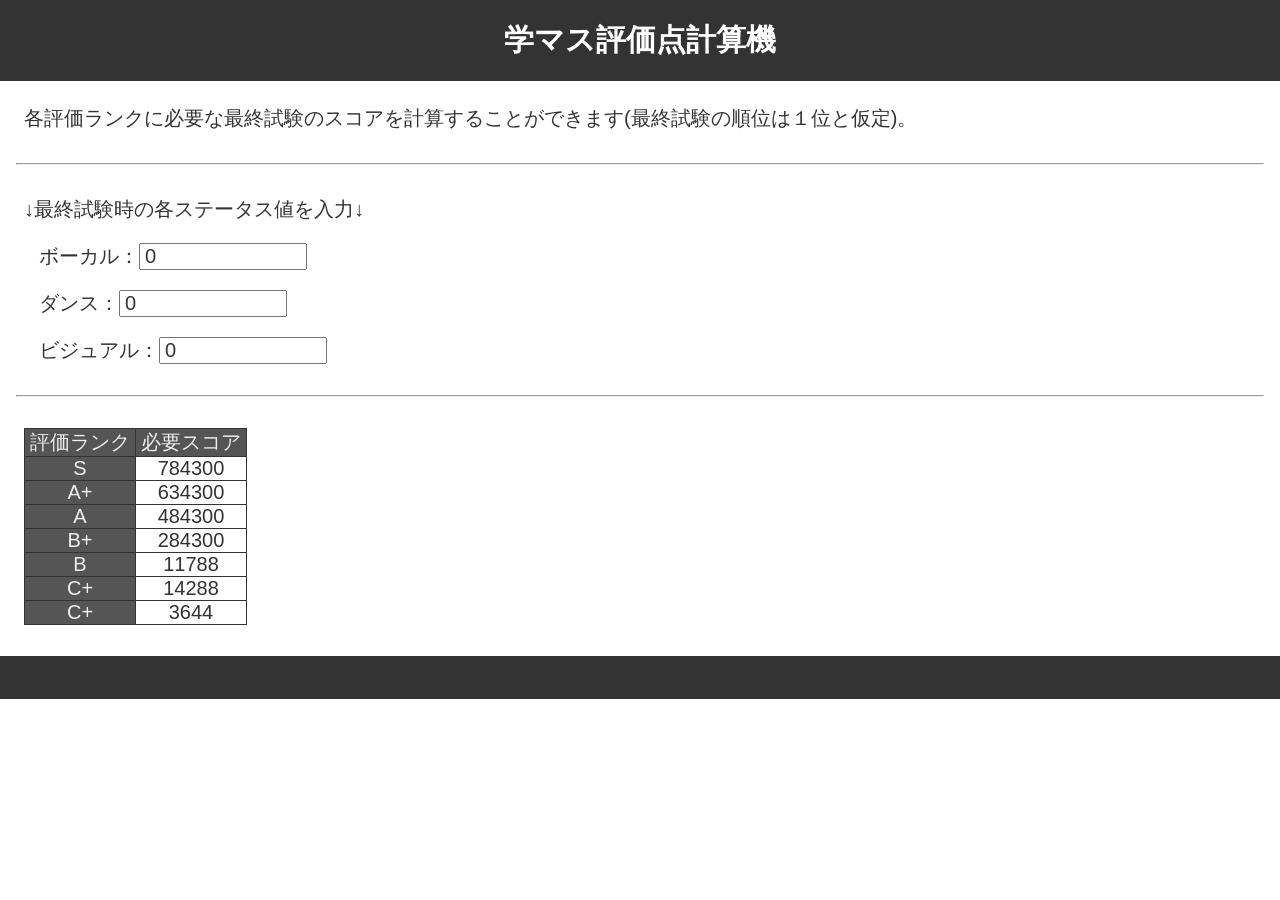
==== index.html @ 125716b5 "Update index.html" ====
<!DOCTYPE html>
<html lang="ja">

<head>
	<meta charset="utf-8">
	<link rel="stylesheet" href="style.css">
	<script src="calcScore.js"></script>

	<title>学マス評価点計算機</title>
</head>

<body>
	<!-- ヘッダ -->
	<header>
		<div class="header">
			<h1>学マス評価点計算機</h1>
		</div>
	</header>

	<!-- ボディ -->
	<main class="body">
		<!-- 説明 -->
		<div class="explanation">
			各評価ランクに必要な最終試験のスコアを計算することができます(最終試験の順位は１位と仮定)。
		</div>

		<br>
		<hr>
		<br>

		<!-- 入力欄 -->
		<div class="input">
			<p>↓最終試験時の各ステータス値を入力↓</p>

			<!-- ステータス -->
			<div class="status">
				<label>
					ボーカル：<input id="vocal" type="number" oninput="
						if(this.value < 0) this.value = 0;
						else if(this.value > 1500) this.value = 1500;" onchange="calc()">
				</label>
				<br>
				<label>
					ダンス：<input id="dance" type="number" oninput="
						if(this.value < 0) this.value = 0;
						else if(this.value > 1500) this.value = 1500;" onchange="calc()">
				</label>
				<br>
				<label>
					ビジュアル：<input id="visual" type="number" oninput="
						if(this.value < 0) this.value = 0;
						else if(this.value > 1500) this.value = 1500;" onchange="calc()">
				</label>
			</div>
		</div>

		<br>
		<hr>
		<br>

		<!-- 出力欄 -->
		<div class="output">
			<div class="grid-rank">
				<div class="rank rank-th">評価ランク</div>
				<div class="score1 rank-th">必要スコア</div>

				<div class="rank">S</div>
				<div class="score" id="score_s">0</div>

				<div class="rank">A+</div>
				<div class="score" id="score_a_plus">0</div>

				<div class="rank">A</div>
				<div class="score" id="score_a">0</div>

				<div class="rank">B+</div>
				<div class="score" id="score_b_plus">0</div>

				<div class="rank">B</div>
				<div class="score" id="score_b">0</div>

				<div class="rank">C+</div>
				<div class="score" id="score_c_plus">0</div>

				<div class="rank">C+</div>
				<div class="score" id="score_c">0</div>

			</div>
	</main>

	<!-- フッタ -->
	<footer>
		<div class="footer">
			<p class="copyright">©︎2024 T.</p>
		</div>
	</footer>

</body>

</html>
---- style.css ----
/* 全体 */
* {
	margin: 0px;
	padding: 0px;
	font-family: sans-serif;
	font-size: 20px;
	color: #333;
}

/* ヘッダ */
.header {
	text-align: center;
	background-color: #333;
}

.header h1 {
	color: #fff;
	font-size: 30px;
	padding: 20px;
}

/* ボディ */
.body {
	color: #333;
	background-color: #fff;
	margin: 16px;
}

.body .explanation,
.body .input,
.body .output {
	padding: 8px;
}

.body .output {
	padding-bottom: 16px;
}

.body .input div {
	padding-left: 15px;
}

.body input[type="number"] {
	padding-left: 4px;
	width: 8em;
	margin-top: 20px;
}

.body input[type="button"] {
	padding-left: 4px;
	width: 14em;
	margin-top: 20px;
}

.body .grid-rank {
	display: grid;
	grid-template-columns: fit-content(100%) fit-content(100%);
	word-break: break-word;
	text-align: center;
}

.body .grid-rank div {
	margin-right: -1px;
	margin-bottom: -1px;
	padding: 0px 5px;
	border: 1px solid #333;
}

.body .grid-rank .rank-th,
.body .grid-rank .rank {
	color: #eee;
	background-color: #555;
}

/* フッタ */
.footer {
	color: #fff;
	font-size: 15px;
	text-align: right;
	padding: 10px;
	padding-right: 10px;
	background-color: #333;
}
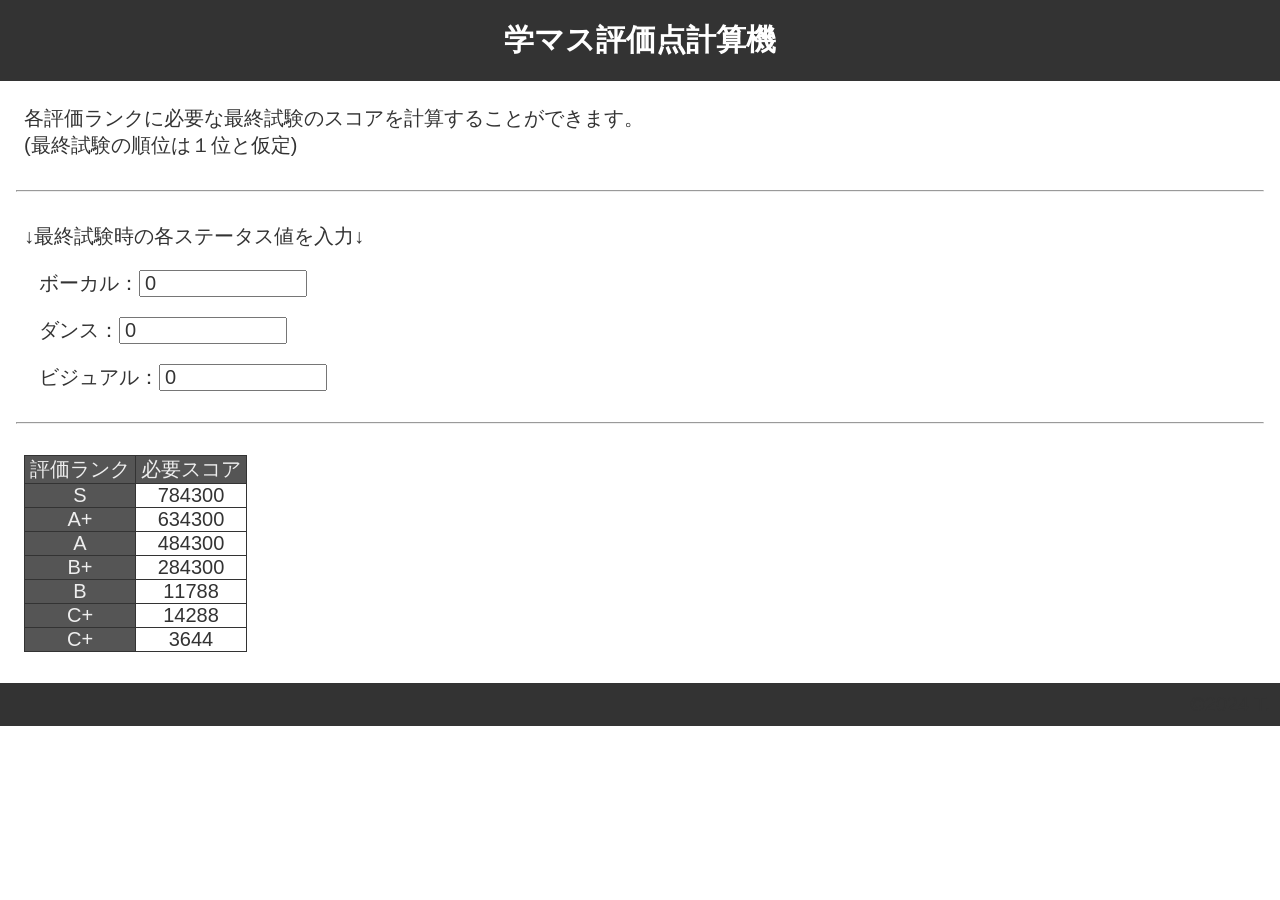
==== commit 8c1260c0: "Update index.html" ====
--- a/index.html
+++ b/index.html
@@ -21,7 +21,9 @@
 	<main class="body">
 		<!-- 説明 -->
 		<div class="explanation">
-			各評価ランクに必要な最終試験のスコアを計算することができます(最終試験の順位は１位と仮定)。
+			各評価ランクに必要な最終試験のスコアを計算することができます。
+			<br>
+			(最終試験の順位は１位と仮定)
 		</div>
 
 		<br>
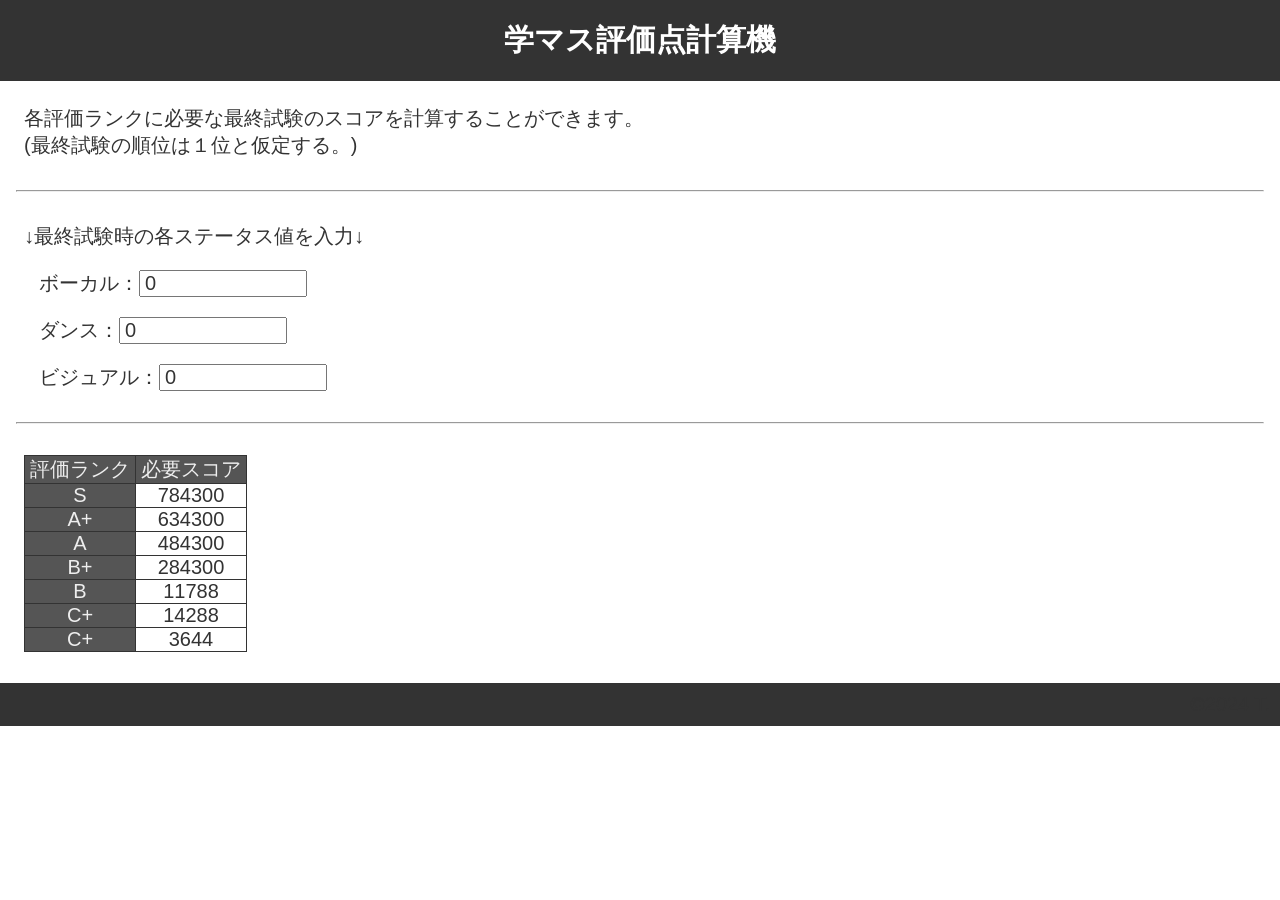
==== commit 9c3521f0: "Update index.html" ====
--- a/index.html
+++ b/index.html
@@ -23,7 +23,7 @@
 		<div class="explanation">
 			各評価ランクに必要な最終試験のスコアを計算することができます。
 			<br>
-			(最終試験の順位は１位と仮定)
+			(最終試験の順位は１位と仮定する。)
 		</div>
 
 		<br>
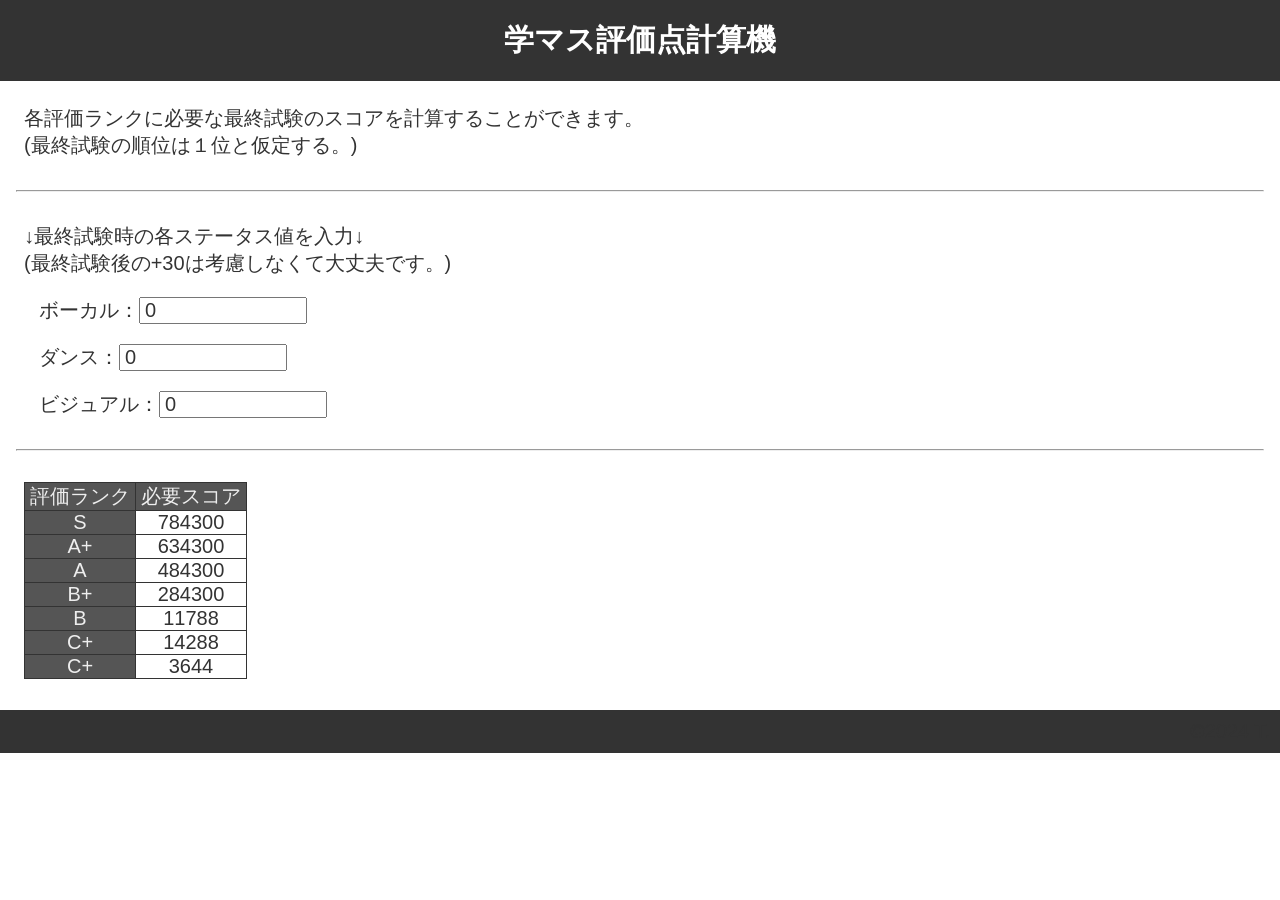
==== commit cd5637f0: "Update index.html" ====
--- a/index.html
+++ b/index.html
@@ -32,7 +32,11 @@
 
 		<!-- 入力欄 -->
 		<div class="input">
-			<p>↓最終試験時の各ステータス値を入力↓</p>
+			<p>
+				↓最終試験時の各ステータス値を入力↓
+				<br>
+				(最終試験後の+30は考慮しなくて大丈夫です。)
+			</p>
 
 			<!-- ステータス -->
 			<div class="status">
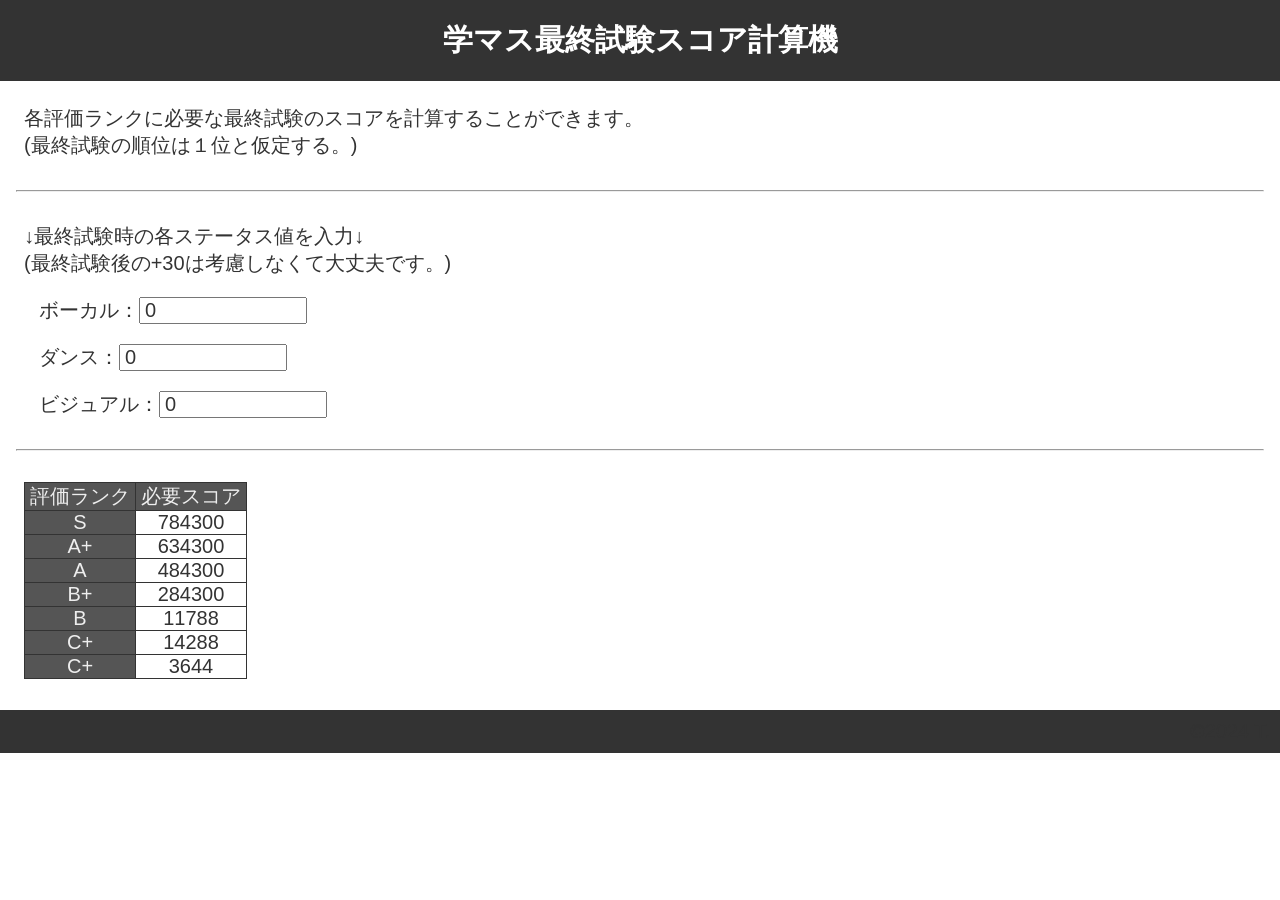
==== commit c2b7775e: "Update index.html" ====
--- a/index.html
+++ b/index.html
@@ -6,14 +6,14 @@
 	<link rel="stylesheet" href="style.css">
 	<script src="calcScore.js"></script>
 
-	<title>学マス評価点計算機</title>
+	<title>学マス最終試験スコア計算機</title>
 </head>
 
 <body>
 	<!-- ヘッダ -->
 	<header>
 		<div class="header">
-			<h1>学マス評価点計算機</h1>
+			<h1>学マス最終試験スコア計算機</h1>
 		</div>
 	</header>
 
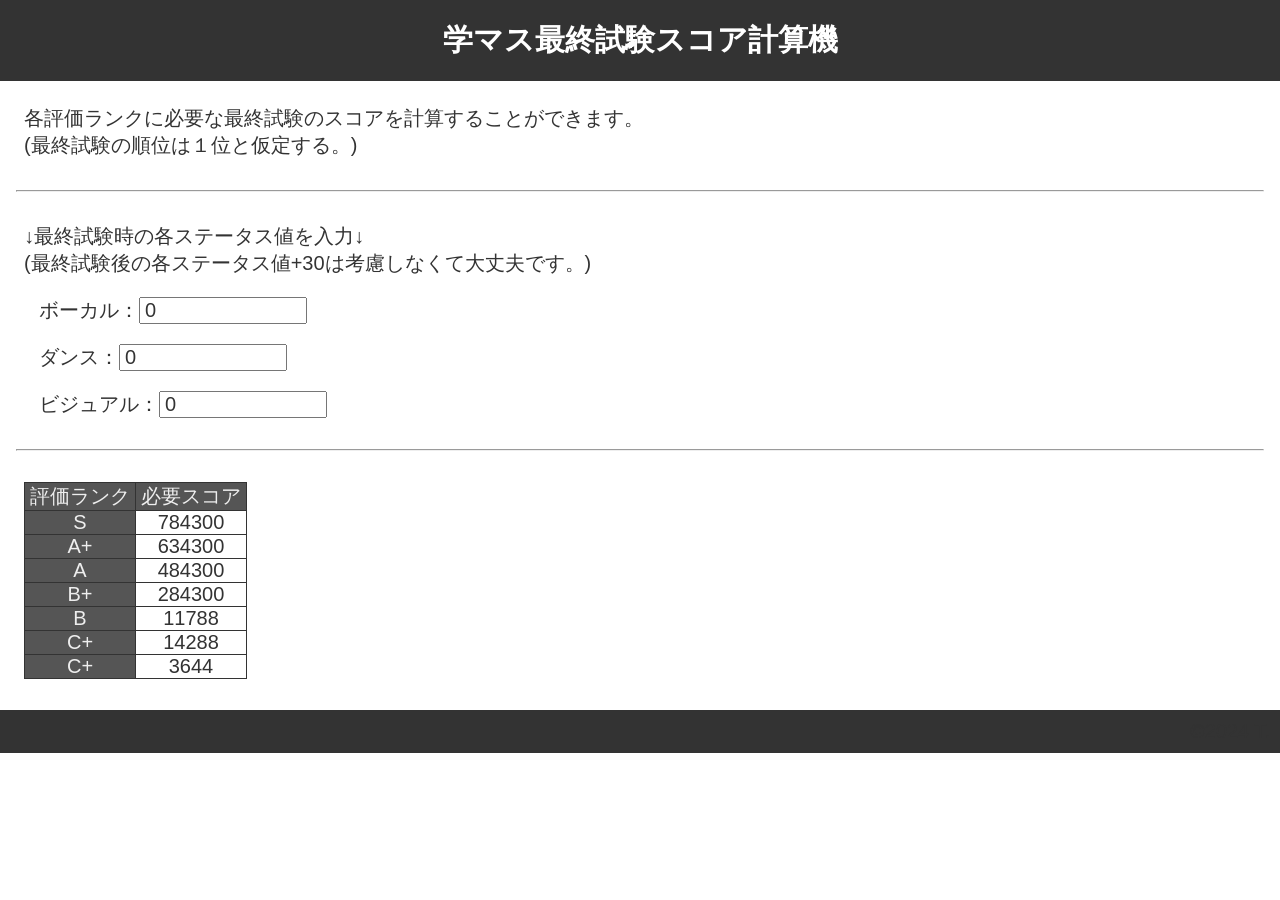
==== commit 9dfe6751: "Update index.html" ====
--- a/index.html
+++ b/index.html
@@ -35,7 +35,7 @@
 			<p>
 				↓最終試験時の各ステータス値を入力↓
 				<br>
-				(最終試験後の+30は考慮しなくて大丈夫です。)
+				(最終試験後の各ステータス値+30は考慮しなくて大丈夫です。)
 			</p>
 
 			<!-- ステータス -->
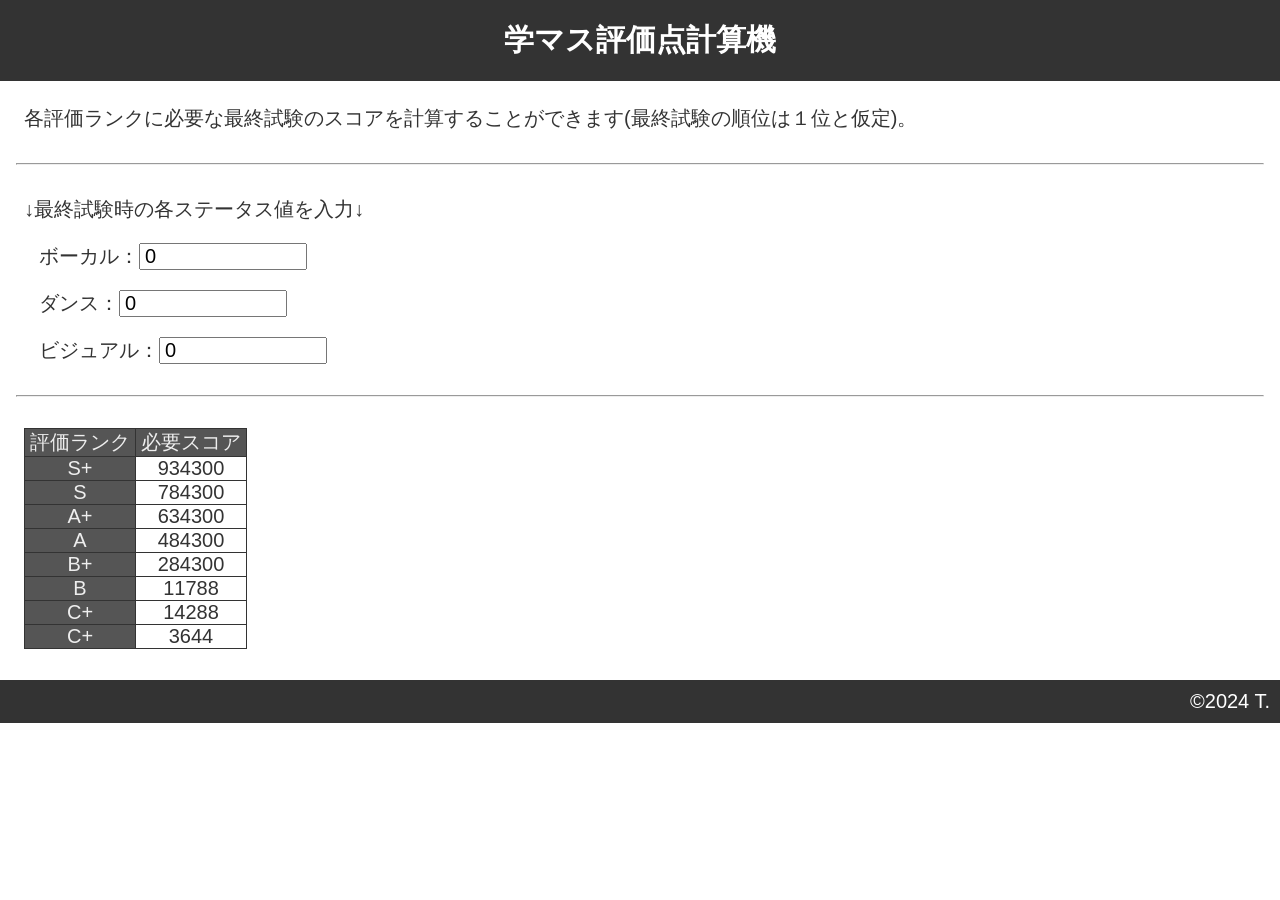
==== commit 2eaf96ab: "Add files via upload" ====
--- a/index.html
+++ b/index.html
@@ -6,14 +6,14 @@
 	<link rel="stylesheet" href="style.css">
 	<script src="calcScore.js"></script>
 
-	<title>学マス最終試験スコア計算機</title>
+	<title>学マス評価点計算機</title>
 </head>
 
 <body>
 	<!-- ヘッダ -->
 	<header>
 		<div class="header">
-			<h1>学マス最終試験スコア計算機</h1>
+			<h1>学マス評価点計算機</h1>
 		</div>
 	</header>
 
@@ -21,9 +21,7 @@
 	<main class="body">
 		<!-- 説明 -->
 		<div class="explanation">
-			各評価ランクに必要な最終試験のスコアを計算することができます。
-			<br>
-			(最終試験の順位は１位と仮定する。)
+			各評価ランクに必要な最終試験のスコアを計算することができます(最終試験の順位は１位と仮定)。
 		</div>
 
 		<br>
@@ -32,30 +30,26 @@
 
 		<!-- 入力欄 -->
 		<div class="input">
-			<p>
-				↓最終試験時の各ステータス値を入力↓
-				<br>
-				(最終試験後の各ステータス値+30は考慮しなくて大丈夫です。)
-			</p>
+			<p>↓最終試験時の各ステータス値を入力↓</p>
 
 			<!-- ステータス -->
 			<div class="status">
 				<label>
 					ボーカル：<input id="vocal" type="number" oninput="
 						if(this.value < 0) this.value = 0;
-						else if(this.value > 1500) this.value = 1500;" onchange="calc()">
+						else if(this.value > 1800) this.value = 1800;" onchange="calc()">
 				</label>
 				<br>
 				<label>
 					ダンス：<input id="dance" type="number" oninput="
 						if(this.value < 0) this.value = 0;
-						else if(this.value > 1500) this.value = 1500;" onchange="calc()">
+						else if(this.value > 1800) this.value = 1800;" onchange="calc()">
 				</label>
 				<br>
 				<label>
 					ビジュアル：<input id="visual" type="number" oninput="
 						if(this.value < 0) this.value = 0;
-						else if(this.value > 1500) this.value = 1500;" onchange="calc()">
+						else if(this.value > 1800) this.value = 1800;" onchange="calc()">
 				</label>
 			</div>
 		</div>
@@ -69,6 +63,9 @@
 			<div class="grid-rank">
 				<div class="rank rank-th">評価ランク</div>
 				<div class="score1 rank-th">必要スコア</div>
+
+				<div class="rank">S+</div>
+				<div class="score" id="score_s_plus">0</div>
 
 				<div class="rank">S</div>
 				<div class="score" id="score_s">0</div>
@@ -103,4 +100,4 @@
 
 </body>
 
-</html>
+</html>
--- a/style.css
+++ b/style.css
@@ -4,7 +4,6 @@
 	padding: 0px;
 	font-family: sans-serif;
 	font-size: 20px;
-	color: #333;
 }
 
 /* ヘッダ */
@@ -75,7 +74,7 @@
 /* フッタ */
 .footer {
 	color: #fff;
-	font-size: 15px;
+	/* font-size: 15px; */
 	text-align: right;
 	padding: 10px;
 	padding-right: 10px;
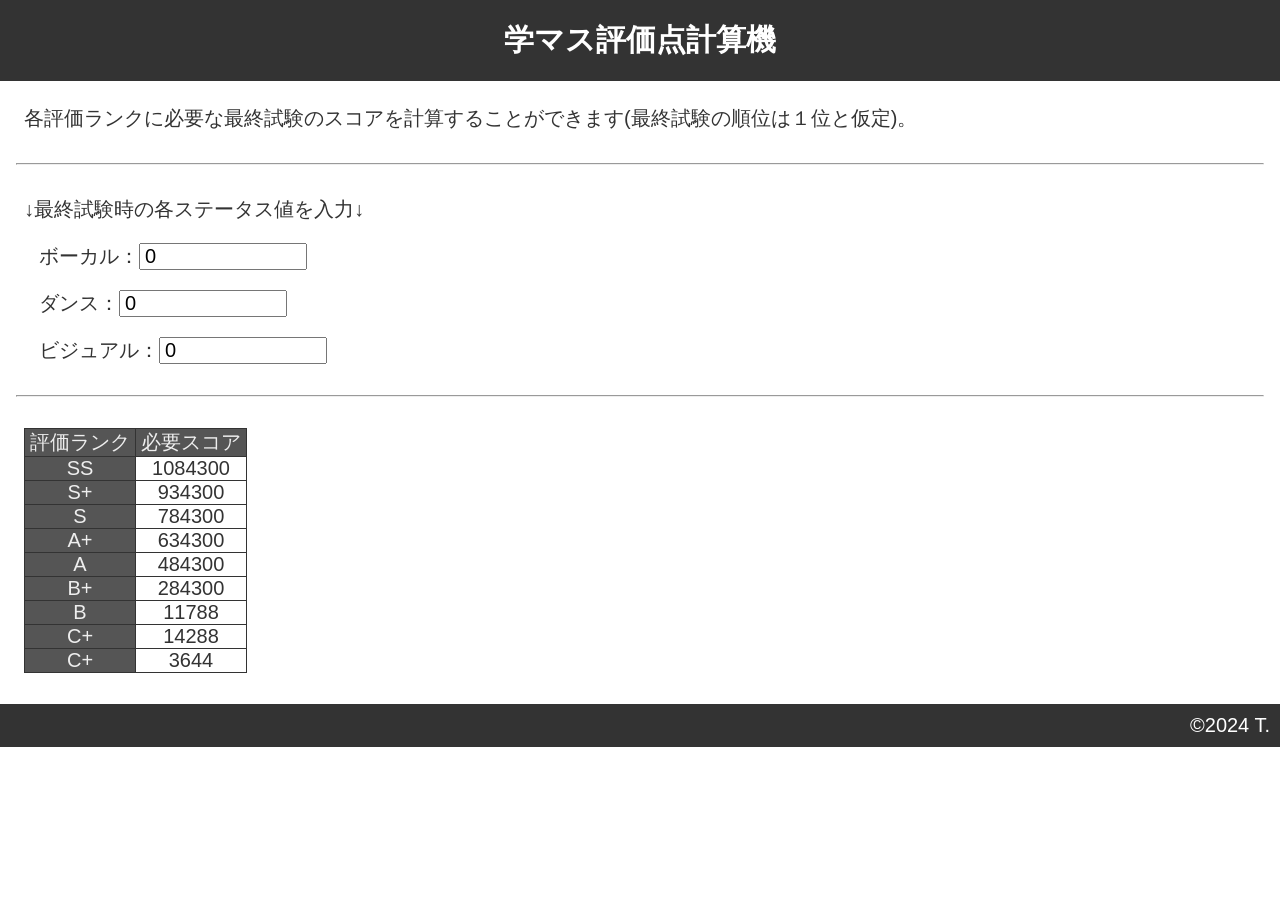
==== commit e193c2fc: "Add files via upload" ====
--- a/index.html
+++ b/index.html
@@ -64,6 +64,9 @@
 				<div class="rank rank-th">評価ランク</div>
 				<div class="score1 rank-th">必要スコア</div>
 
+				<div class="rank">SS</div>
+				<div class="score" id="score_ss">0</div>
+
 				<div class="rank">S+</div>
 				<div class="score" id="score_s_plus">0</div>
 
